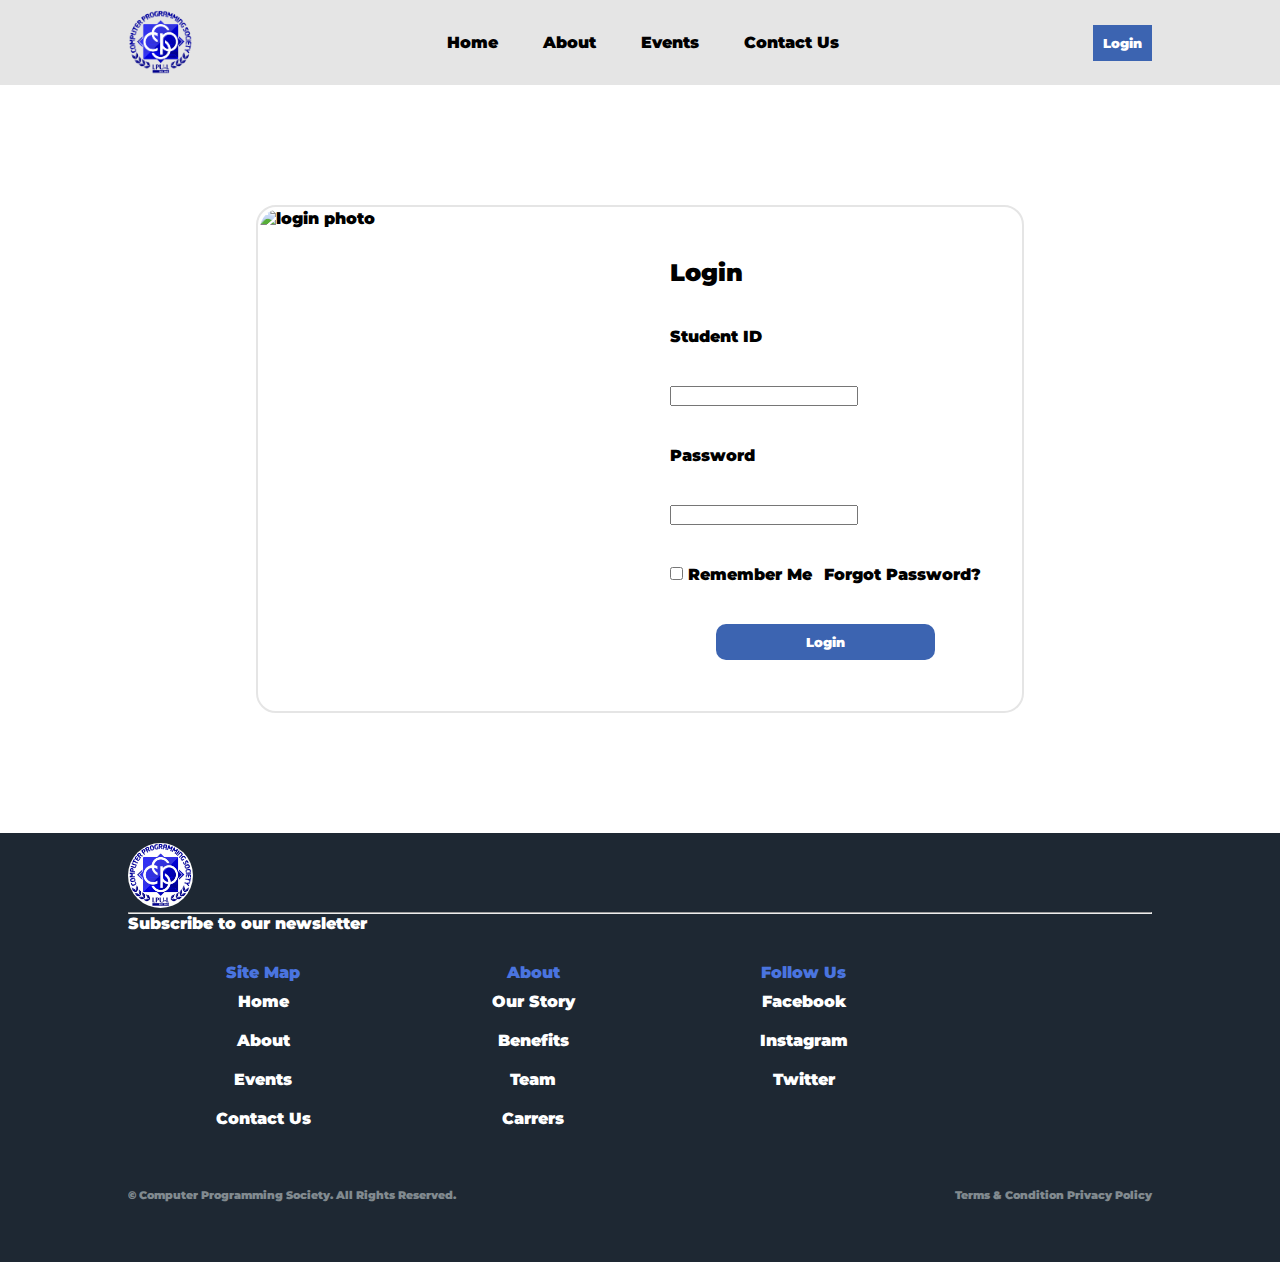
==== html/index.html @ 8af894b4 "Added index.html" ====
<!DOCTYPE html>
<html lang="en">
    <head>
        <meta charset="UTF-8">
        <meta http-equiv="X-UA-Compatible" content="IE=edge">
        <meta name="viewport" content="width=device-width, initial-scale=1.0">
        <meta name="description" content="This is a website used ny CPS to update, manage, and delete data about students.">
        <title>CPS-Laguna</title>
        <link rel="stylesheet" type="text/css" href="../css/style.css">
        <link rel="stylesheet" type="text/css" href="../css/login.css">
    </head>
<body>
    <header>
        <img src="../images/cps-logo.png" alt="cps logo" class="logo">
        <nav>
            <ul>
                <li><a href="#">Home</a></li>
                <li><a href="#">About</a></li>
                <li><a href="#">Events</a></li>
                <li><a href="#">Contact Us</a></li>
            </ul>
        </nav>
        <button><a href="#">Login</a></button>
    </header>
    <main>
        <div class="formlayout">
            <img src="../images/login-photo.JPG" alt="login photo" class="login_photo leftside">
            <span class="form">
                <form action="" method="post">
                    <div><h2>Login</h2></div>
                    <div><label for="student_id">Student ID</label></div>
                    <div><input type="text" name="student_id" id="student_id"></div>
                    <div><label for="password">Password</label></div>
                    <div><input type="text" name="password" id="password"></div>
                    <div style="display: flex; justify-content: space-between;">
                        <span>
                            <input type="checkbox" name="remember_me" id="remember_me"><label for="remember_me"> Remember Me</label>
                        </span>
                        <span>
                            <a href="#">Forgot Password?</a>
                        </span>
                    </div>
                    <center>
                        <div><input type="submit" class="loginbutton" value="Login"></div>
                    </center>
                </form>
            </span>
        </div>
    </main>
    <footer>
        <div>
            <img src="../images/footer-logo.jpg" alt="cps logo" class="logo"> 
            <hr>
            <span class="news">
                <span>Subscribe to our newsletter</span>
            </span>
            <span class="about">
                <section class="section">
                    <ul>
                        <caption>Site Map</caption>
                        <li><a href="#">Home</a></li>
                        <li><a href="#">About</a></li>
                        <li><a href="#">Events</a></li>
                        <li><a href="#">Contact Us</a></li>
                    </ul>
                </section>
                <section class="section">
                    <ul>
                        <caption>About</caption>
                        <li><a href="#">Our Story</a></li>
                        <li><a href="#">Benefits</a></li>
                        <li><a href="#">Team</a></li>
                        <li><a href="#">Carrers</a></li>
                    </ul>
                </section>
                <section class="section">
                    <ul>
                        <caption>Follow Us</caption>
                        <li><a href="#">Facebook</a></li>
                        <li><a href="#">Instagram</a></li>
                        <li><a href="#">Twitter</a></li>
                    </ul>
                </section>
            </span>
            <div class="bottom">
                <span class="rights">
                    © Computer Programming Society. All Rights Reserved.
                </span>
                <span class="terms">
                    <span>
                        Terms & Condition
                    </span>
                    <span>
                        Privacy Policy
                    </span>
                </span>
            </div>
        </div>
    </footer>
</body>
</html>
---- css/style.css ----
@import url("https://fonts.googleapis.com/css2?family=Montserrat:wght@200&display=swap");

* {
  box-sizing: border-box;
  padding: 0;
  margin: 0;
  font-family: Montserrat, monospace;
  font-weight: 900;
}

header {
  background-color: #e5e5e5;
  display: flex;
  justify-content: space-between;
  align-items: center;
  padding: 10px 10%;
}

img.logo {
  width: 65px;
  cursor: pointer;
  align-items: center;
  border-radius: 50%;
}

header li {
  list-style: none;
  display: inline-block;
  padding: 0 20px;
}

header li a {
  text-decoration: none;
  color: #000;
  transition: all 2s ease 0s;
}

header li a:hover {
  color: #3c64b1;
}

button {
  background-color: rgba(60, 100, 177, 1);
  color: #ffffff;
  cursor: pointer;
  padding: 10px;
  border-style: none;
  transition: all 2s ease 0s;
}

button:hover {
  background-color: rgba(60, 100, 177, 0.5);
}

body {
  background-color: #ffffff;
}

a {
  text-decoration: none;
  color: inherit;
}

footer {
  background-color: #1e2833;
  margin: auto;
  padding: 10px 10%;
  color: #ffffff;
}

span.news {
  width: 20%;
  height: 200px;
  margin: 30px 0 0 0;
}

span.about {
  display: flex;
  text-align: center;
  width: 80%;
  margin: 30px 0 0 0;
  color: #4a74df;
}

.section {
  width: 33%;
}

footer div span section ul li {
  color: #ffffff;
  list-style: none;
  padding: 10px 0;
  font-weight: 400;
}

.bottom {
  color: #c3cbcd;
  opacity: 0.6;
  display: flex;
  justify-content: space-between;
  font-size: smaller;
  padding-top: 50px;
  padding-bottom: 50px;
}

.rights {
  font-size: smaller;
}

.terms {
  font-size: smaller;
}
---- css/login.css ----
.formlayout {
  display: flex;
  align-items: center;
  border: solid #000;
  border-width: 2px;
  border-color: #e5e5e5;
  border-radius: 20px;
  margin: 120px 20%;
  padding: 2px;
}

.leftside {
  width: 45%;
}

.login_photo {
  width: 400px;
  height: 500px;
  max-width: 100%;
  border-radius: 20px;
  object-fit: cover;
}

.form {
  width: 55%;
  height: 100%;
  padding: 20px 0;
}
main div span form div {
  padding: 20px 10%;
}

/* #student_id,
#password {
} */

.loginbutton {
  background-color: rgba(60, 100, 177, 1);
  color: #ffffff;
  cursor: pointer;
  padding: 10px 90px;
  border-style: none;
  border-radius: 10px;
}
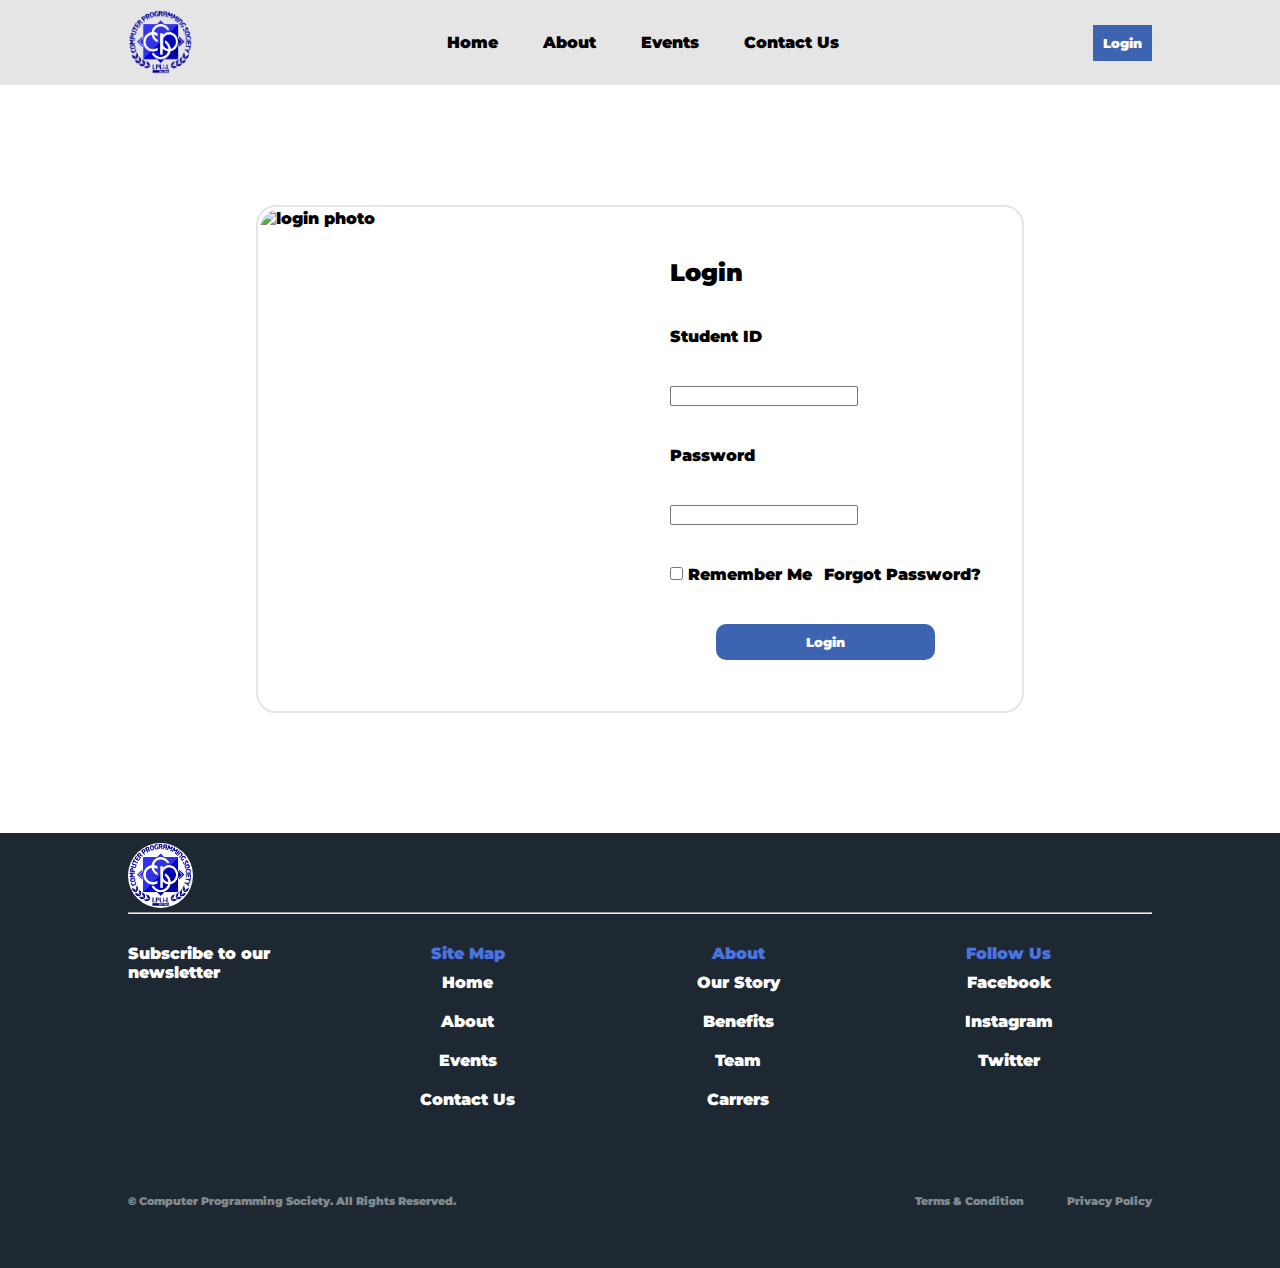
==== commit 99ba9a04: "Fixed footer for all finished html file" ====
--- a/html/index.html
+++ b/html/index.html
@@ -9,93 +9,96 @@
         <link rel="stylesheet" type="text/css" href="../css/style.css">
         <link rel="stylesheet" type="text/css" href="../css/login.css">
     </head>
-<body>
-    <header>
-        <img src="../images/cps-logo.png" alt="cps logo" class="logo">
-        <nav>
-            <ul>
-                <li><a href="#">Home</a></li>
-                <li><a href="#">About</a></li>
-                <li><a href="#">Events</a></li>
-                <li><a href="#">Contact Us</a></li>
-            </ul>
-        </nav>
-        <button><a href="#">Login</a></button>
-    </header>
-    <main>
-        <div class="formlayout">
-            <img src="../images/login-photo.JPG" alt="login photo" class="login_photo leftside">
-            <span class="form">
-                <form action="" method="post">
-                    <div><h2>Login</h2></div>
-                    <div><label for="student_id">Student ID</label></div>
-                    <div><input type="text" name="student_id" id="student_id"></div>
-                    <div><label for="password">Password</label></div>
-                    <div><input type="text" name="password" id="password"></div>
-                    <div style="display: flex; justify-content: space-between;">
-                        <span>
-                            <input type="checkbox" name="remember_me" id="remember_me"><label for="remember_me"> Remember Me</label>
+    <body>
+        <header>
+            <img src="../images/cps-logo.png" alt="cps logo" class="logo">
+            <nav>
+                <ul>
+                    <li><a href="#">Home</a></li>
+                    <li><a href="#">About</a></li>
+                    <li><a href="#">Events</a></li>
+                    <li><a href="#">Contact Us</a></li>
+                </ul>
+            </nav>
+            <button><a href="index.html">Login</a></button>
+        </header>
+        <main>
+            <div class="formlayout">
+                <img src="../images/login-photo.JPG" alt="login photo" class="login_photo leftside">
+                <span class="form">
+                    <form action="" method="post">
+                        <div><h2>Login</h2></div>
+                        <div><label for="student_id">Student ID</label></div>
+                        <div><input type="text" name="student_id" id="student_id"></div>
+                        <div><label for="password">Password</label></div>
+                        <div><input type="text" name="password" id="password"></div>
+                        <div style="display: flex; justify-content: space-between;">
+                            <span>
+                                <input type="checkbox" name="remember_me" id="remember_me"><label for="remember_me"> Remember Me</label>
+                            </span>
+                            <span>
+                                <a href="#">Forgot Password?</a>
+                            </span>
+                        </div>
+                        <center>
+                            <div><input type="submit" class="loginbutton" value="Login"></div>
+                        </center>
+                    </form>
+                </span>
+            </div>
+        </main>
+        <footer>
+            <div>
+                <img src="../images/footer-logo.jpg" alt="cps logo" class="logo"> 
+                <hr>
+                <div style="display: flex;">
+                    <span class="news">
+                        <span>Subscribe to our newsletter</span>
+                    </span>
+                    <span class="about">
+                        <section class="section">
+                            <ul>
+                                <caption>Site Map</caption>
+                                <li><a href="#">Home</a></li>
+                                <li><a href="#">About</a></li>
+                                <li><a href="#">Events</a></li>
+                                <li><a href="#">Contact Us</a></li>
+                            </ul>
+                        </section>
+                        <section class="section">
+                            <ul>
+                                <caption>About</caption>
+                                <li><a href="#">Our Story</a></li>
+                                <li><a href="#">Benefits</a></li>
+                                <li><a href="#">Team</a></li>
+                                <li><a href="#">Carrers</a></li>
+                            </ul>
+                        </section>
+                        <section class="section">
+                            <ul>
+                                <caption>Follow Us</caption>
+                                <li><a href="#">Facebook</a></li>
+                                <li><a href="#">Instagram</a></li>
+                                <li><a href="#">Twitter</a></li>
+                            </ul>
+                        </section>
+                    </span>
+                </div>
+                
+                <div class="bottom">
+                    <span class="rights">
+                        © Computer Programming Society. All Rights Reserved.
+                    </span>
+                    <span class="terms">
+                        <span style="margin-right: 40px;">
+                            Terms & Condition
                         </span>
                         <span>
-                            <a href="#">Forgot Password?</a>
+                            Privacy Policy
                         </span>
-                    </div>
-                    <center>
-                        <div><input type="submit" class="loginbutton" value="Login"></div>
-                    </center>
-                </form>
-            </span>
-        </div>
-    </main>
-    <footer>
-        <div>
-            <img src="../images/footer-logo.jpg" alt="cps logo" class="logo"> 
-            <hr>
-            <span class="news">
-                <span>Subscribe to our newsletter</span>
-            </span>
-            <span class="about">
-                <section class="section">
-                    <ul>
-                        <caption>Site Map</caption>
-                        <li><a href="#">Home</a></li>
-                        <li><a href="#">About</a></li>
-                        <li><a href="#">Events</a></li>
-                        <li><a href="#">Contact Us</a></li>
-                    </ul>
-                </section>
-                <section class="section">
-                    <ul>
-                        <caption>About</caption>
-                        <li><a href="#">Our Story</a></li>
-                        <li><a href="#">Benefits</a></li>
-                        <li><a href="#">Team</a></li>
-                        <li><a href="#">Carrers</a></li>
-                    </ul>
-                </section>
-                <section class="section">
-                    <ul>
-                        <caption>Follow Us</caption>
-                        <li><a href="#">Facebook</a></li>
-                        <li><a href="#">Instagram</a></li>
-                        <li><a href="#">Twitter</a></li>
-                    </ul>
-                </section>
-            </span>
-            <div class="bottom">
-                <span class="rights">
-                    © Computer Programming Society. All Rights Reserved.
-                </span>
-                <span class="terms">
-                    <span>
-                        Terms & Condition
                     </span>
-                    <span>
-                        Privacy Policy
-                    </span>
-                </span>
+                </div>
             </div>
-        </div>
-    </footer>
-</body>
+        </footer>
+    </body>
 </html>--- a/css/login.css
+++ b/css/login.css
@@ -26,7 +26,8 @@
   height: 100%;
   padding: 20px 0;
 }
-main div span form div {
+main div span form div,
+main div span div div {
   padding: 20px 10%;
 }
 
